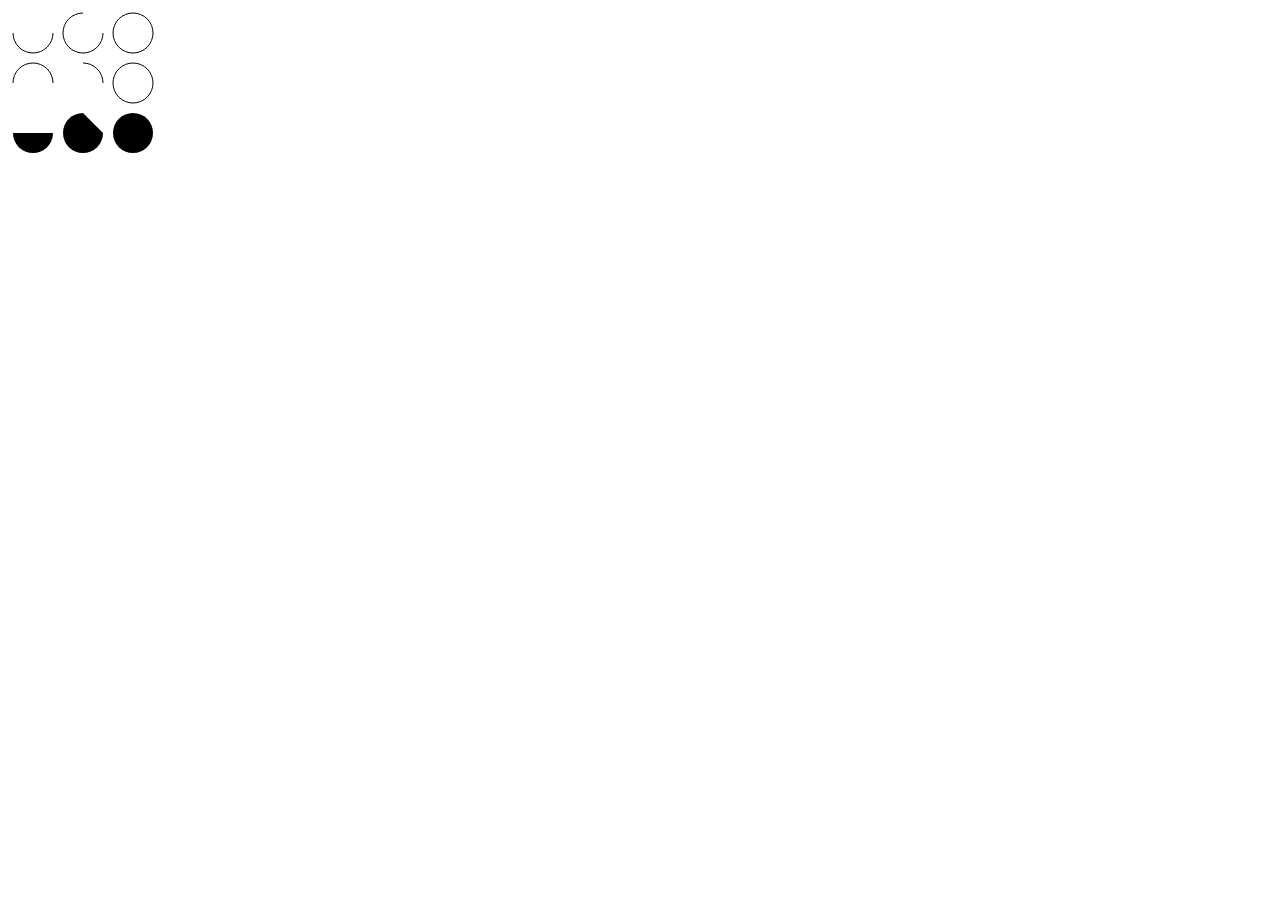
==== index2.html @ ea5c6ae1 "initial commit" ====
<!doctype html>
<html lang="en-US">
  <head>
    <meta charset="UTF-8" />
    <title>Canvas experiment</title>
  </head>
  <body>
    <canvas id="canvas" width="150" height="150"></canvas>
    <script type="application/javascript">
      function draw() {
  const canvas = document.getElementById("canvas");
  if (canvas.getContext) {
    const ctx = canvas.getContext("2d");

    for (let i = 0; i < 4; i++) {
      for (let j = 0; j < 3; j++) {
        ctx.beginPath();
        const x = 25 + j * 50; // x coordinate
        const y = 25 + i * 50; // y coordinate
        const radius = 20; // Arc radius
        const startAngle = 0; // Starting point on circle
        const endAngle = Math.PI + (Math.PI * j) / 2; // End point on circle
        const counterclockwise = i % 2 !== 0; // clockwise or counterclockwise

        ctx.arc(x, y, radius, startAngle, endAngle, counterclockwise);

        if (i > 1) {
          ctx.fill();
        } else {
          ctx.stroke();
        }
      }
    }
  }
}
      draw();
    </script>
  </body>
</html>
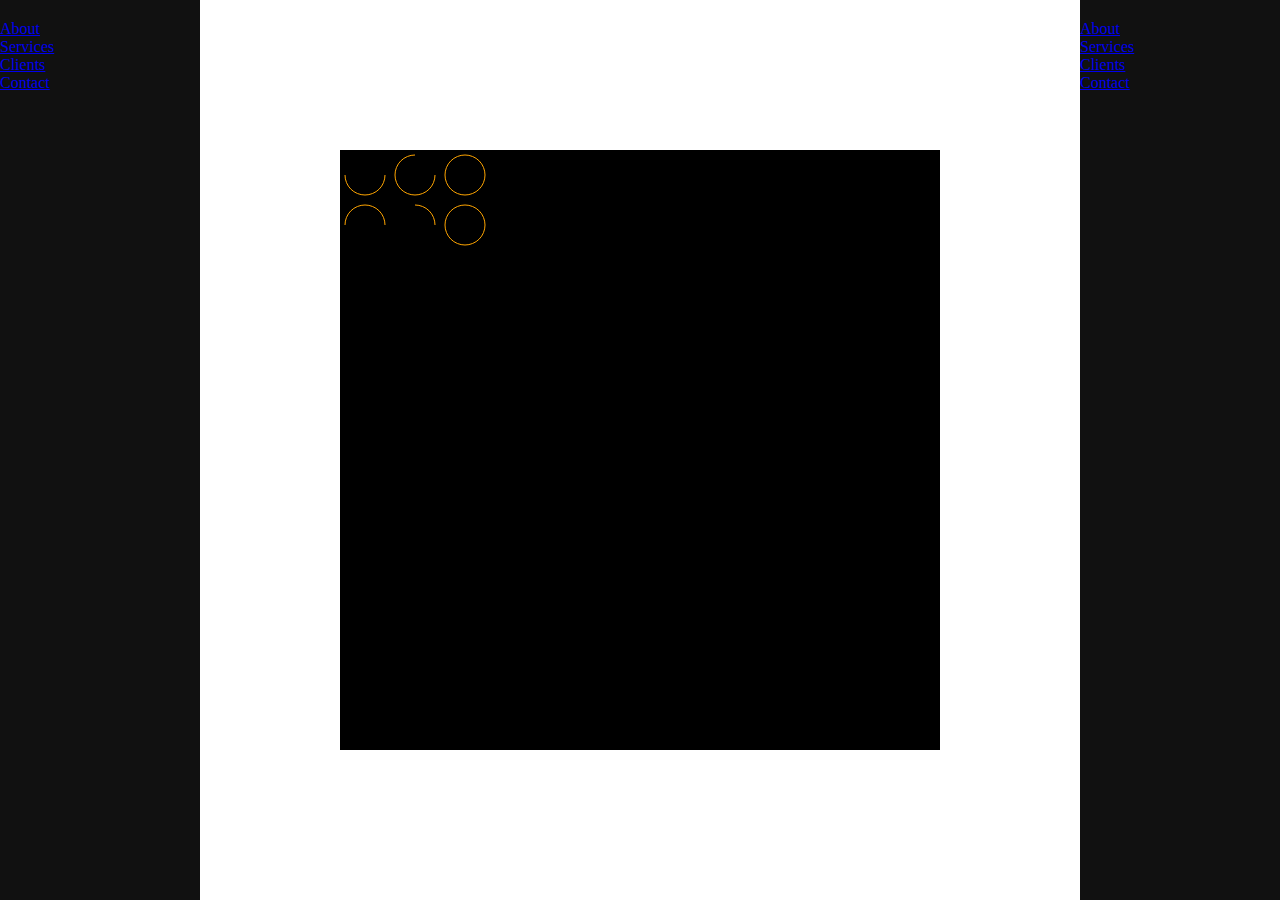
==== commit f0f205e0: "added tools.aseprite" ====
--- a/index2.html
+++ b/index2.html
@@ -2,10 +2,40 @@
 <html lang="en-US">
   <head>
     <meta charset="UTF-8" />
+    <link rel="stylesheet" type="text/css" href="index.css" />
     <title>Canvas experiment</title>
   </head>
   <body>
-    <canvas id="canvas" width="150" height="150"></canvas>
+    <!DOCTYPE html>
+      <html>
+        <body>
+          <div id="mySidenav" class="sidenav">
+            <a href="#">About</a></br>
+            <a href="#">Services</a></br>
+            <a href="#">Clients</a></br>
+            <a href="#">Contact</a></br>
+          </div>
+          <div class="sidenav2">
+            <a href="#">About</a></br>
+            <a href="#">Services</a></br>
+            <a href="#">Clients</a></br>
+            <a href="#">Contact</a></br>
+          </div>
+            <div style = "padding: 0;
+                          margin: auto;
+                          display: block;
+                          width: 600px;
+                          height: 600px;
+                          position: absolute;
+                          top: 0;
+                          bottom: 0;
+                          left: 0;
+                          right: 0;"
+              >
+              <canvas id="canvas" height="600" width="600" style="background-color: black;">This is my canvas</canvas>
+            </div>
+        </body>
+      </html>
     <script type="application/javascript">
       function draw() {
   const canvas = document.getElementById("canvas");
@@ -14,6 +44,7 @@
 
     for (let i = 0; i < 4; i++) {
       for (let j = 0; j < 3; j++) {
+        ctx.strokeStyle = "orange";
         ctx.beginPath();
         const x = 25 + j * 50; // x coordinate
         const y = 25 + i * 50; // y coordinate
--- a/index.css
+++ b/index.css
@@ -0,0 +1,22 @@
+.sidenav {
+    height: 100%;
+    width: 200px;
+    position: fixed;
+    z-index: 1;
+    top: 0;
+    left: 0;
+    background-color: #111;
+    overflow-x: hidden;
+    padding-top: 20px;
+  }
+  .sidenav2 {
+    height: 100%;
+    width: 200px;
+    position: fixed;
+    z-index: 1;
+    top: 0;
+    right: 0;
+    background-color: #111;
+    overflow-x: hidden;
+    padding-top: 20px;
+  }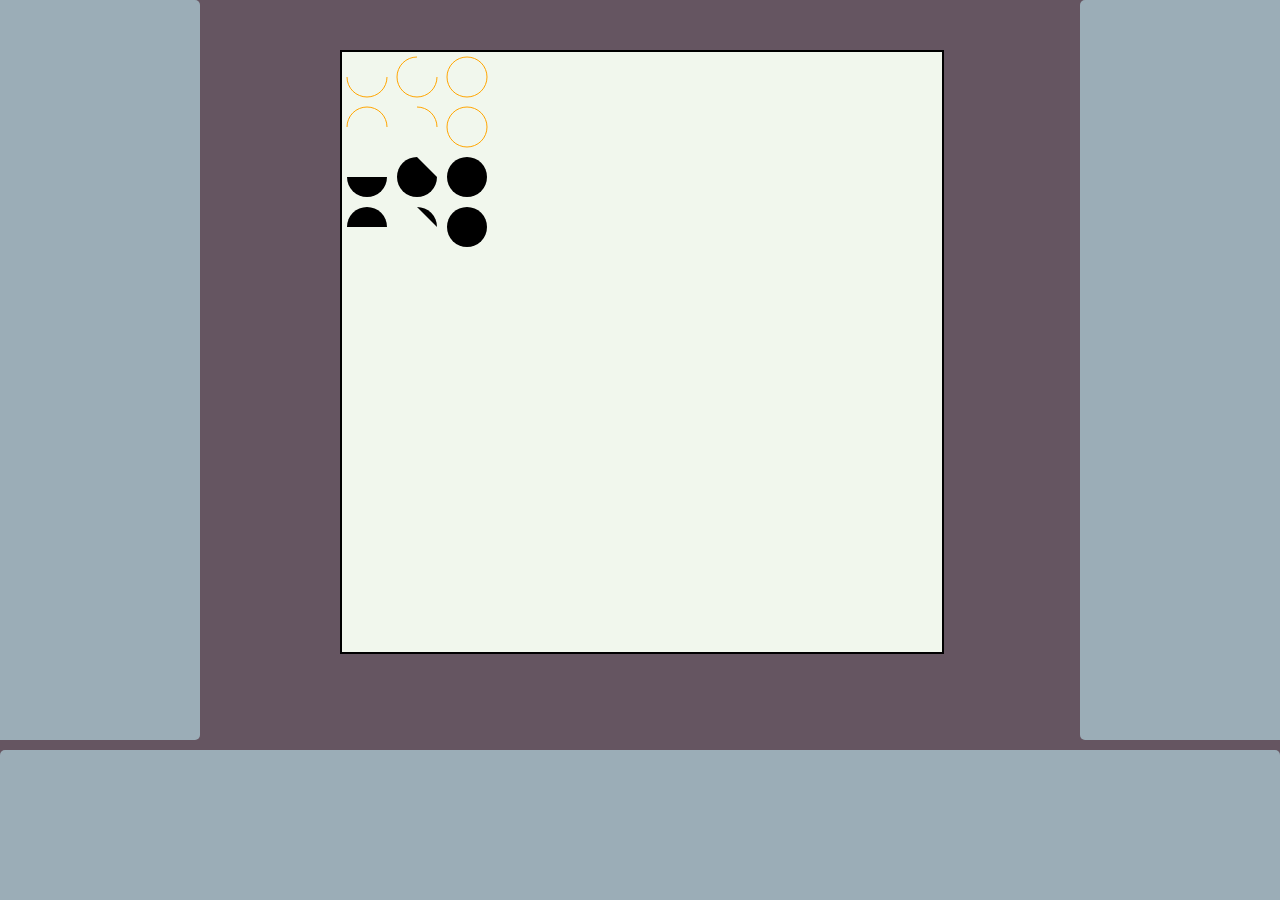
==== commit 1f5d82c1: "final for today" ====
--- a/index2.html
+++ b/index2.html
@@ -5,34 +5,27 @@
     <link rel="stylesheet" type="text/css" href="index.css" />
     <title>Canvas experiment</title>
   </head>
-  <body>
+  <body style="background-color: #655561">
     <!DOCTYPE html>
       <html>
         <body>
           <div id="mySidenav" class="sidenav">
-            <a href="#">About</a></br>
-            <a href="#">Services</a></br>
-            <a href="#">Clients</a></br>
-            <a href="#">Contact</a></br>
           </div>
           <div class="sidenav2">
-            <a href="#">About</a></br>
-            <a href="#">Services</a></br>
-            <a href="#">Clients</a></br>
-            <a href="#">Contact</a></br>
           </div>
-            <div style = "padding: 0;
+          <div class="bottomnav">
+          </div>
+            <div style = "
                           margin: auto;
-                          display: block;
                           width: 600px;
                           height: 600px;
                           position: absolute;
-                          top: 0;
+                          top: -200px;
                           bottom: 0;
                           left: 0;
                           right: 0;"
               >
-              <canvas id="canvas" height="600" width="600" style="background-color: black;">This is my canvas</canvas>
+              <canvas id="canvas" height="600" width="600" style="background-color: #F1F7ED; border-color: black; border-style:solid; border-width: 2px; ">This is my canvas</canvas>
             </div>
         </body>
       </html>
--- a/index.css
+++ b/index.css
@@ -1,22 +1,41 @@
 .sidenav {
     height: 100%;
     width: 200px;
+    height: 80%;
     position: fixed;
     z-index: 1;
     top: 0;
     left: 0;
-    background-color: #111;
+    background-color: #9badb7;
     overflow-x: hidden;
     padding-top: 20px;
+    border-color: #F1F7ED;
+    border-top-right-radius: 5px;
+    border-bottom-right-radius: 5px;
   }
   .sidenav2 {
     height: 100%;
     width: 200px;
+    height: 80%;
     position: fixed;
     z-index: 1;
     top: 0;
     right: 0;
-    background-color: #111;
+    background-color: #9badb7;
     overflow-x: hidden;
     padding-top: 20px;
-  }+    border-color: #F1F7ED;
+    border-top-left-radius: 5px;
+    border-bottom-left-radius: 5px;
+}
+.bottomnav {
+    height:150px;
+    position: fixed;
+    bottom: 0;
+    left:0;
+    border-top-left-radius: 5px;
+    border-top-right-radius: 5px;
+    overflow: hidden;
+    width:100%;
+    background-color: #9badb7;
+}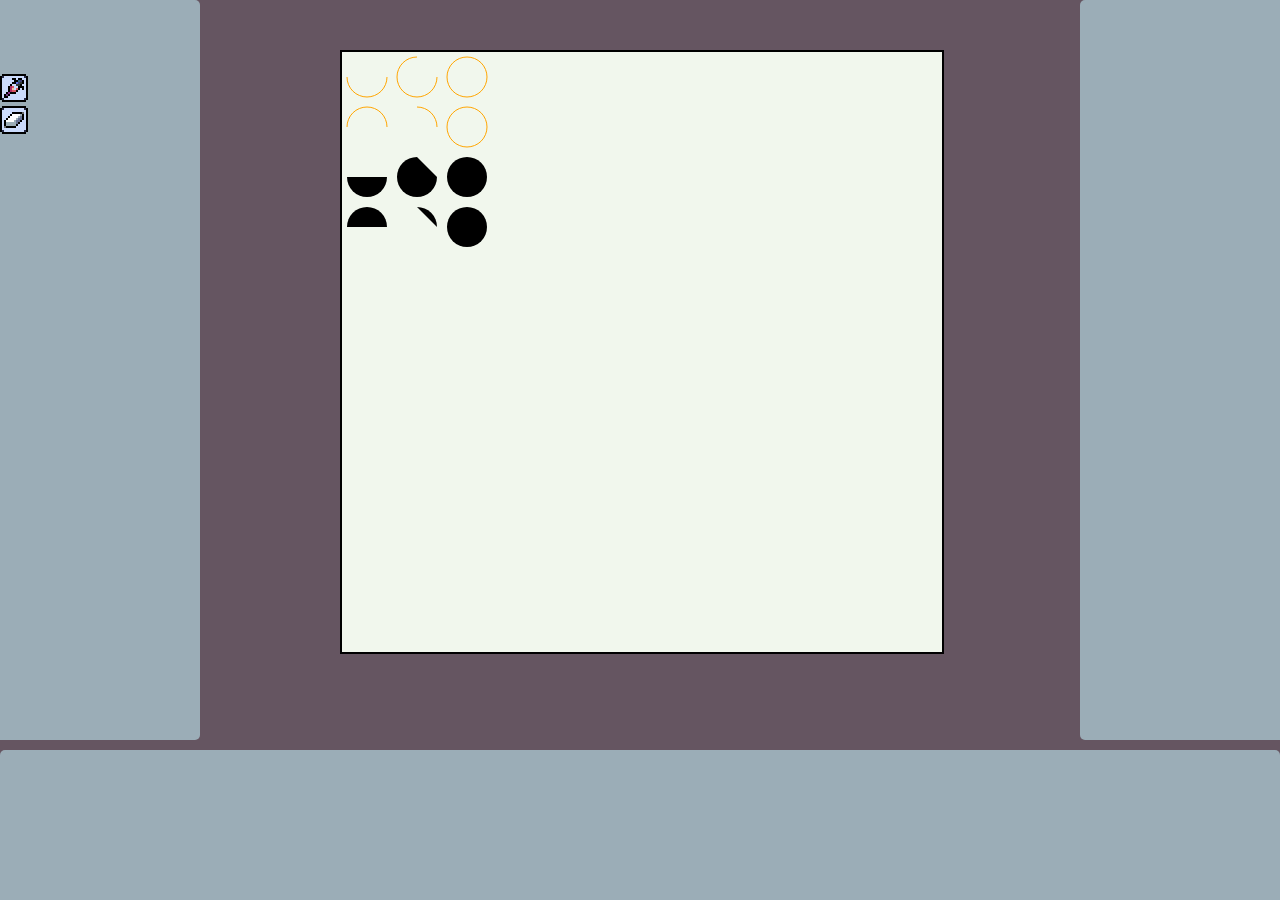
==== commit 2f609e01: "added the buttons" ====
--- a/index2.html
+++ b/index2.html
@@ -10,6 +10,11 @@
       <html>
         <body>
           <div id="mySidenav" class="sidenav">
+            </br>
+            </br>
+            </br>
+            <img src="buttons/color_picker.png"></br>
+            <img src="buttons/eraser.png"></br>
           </div>
           <div class="sidenav2">
           </div>
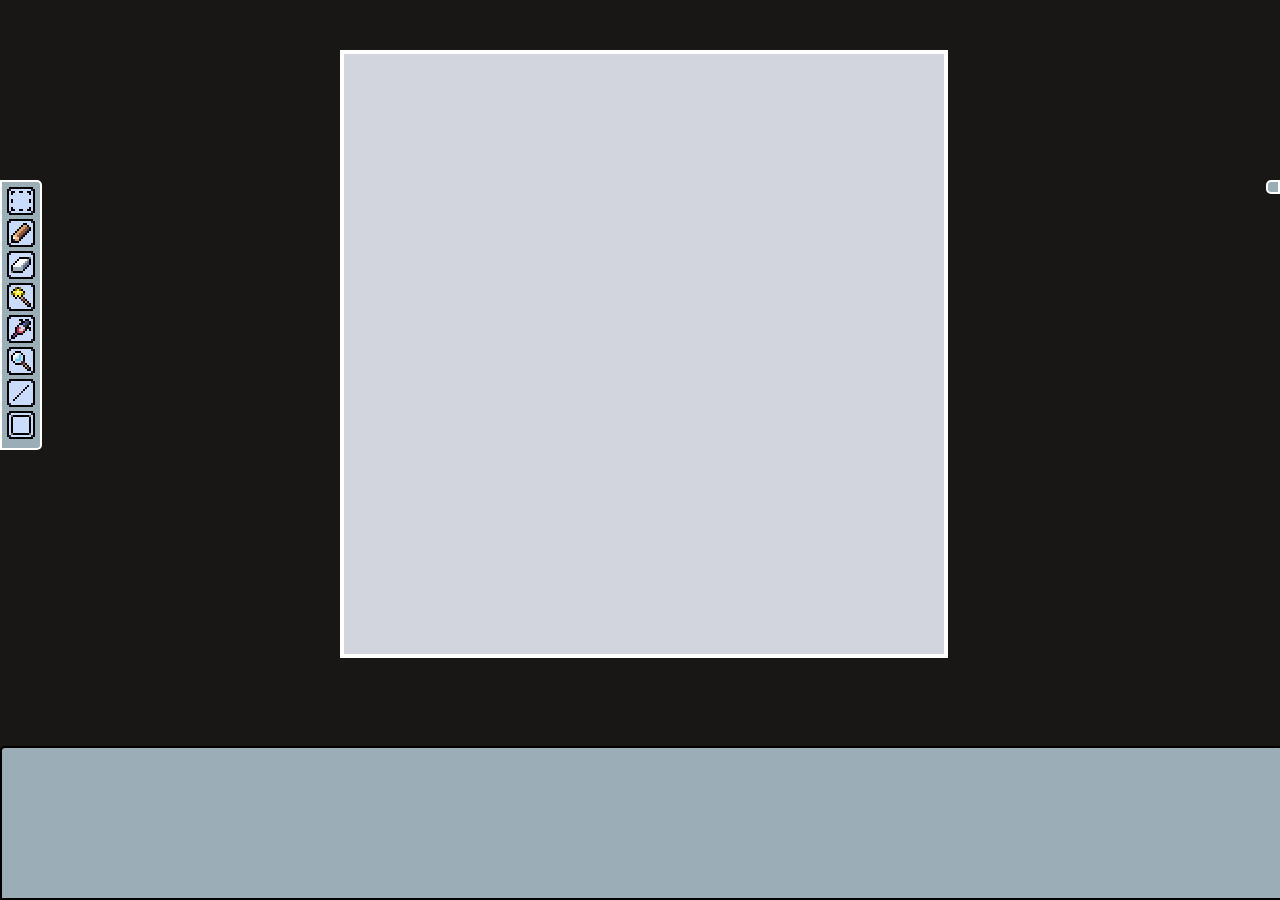
==== commit b73385df: "xdd" ====
--- a/index2.html
+++ b/index2.html
@@ -1,26 +1,31 @@
 <!doctype html>
 <html lang="en-US">
-  <head>
-    <meta charset="UTF-8" />
-    <link rel="stylesheet" type="text/css" href="index.css" />
-    <title>Canvas experiment</title>
-  </head>
-  <body style="background-color: #655561">
-    <!DOCTYPE html>
-      <html>
-        <body>
-          <div id="mySidenav" class="sidenav">
-            </br>
-            </br>
-            </br>
-            <img src="buttons/color_picker.png"></br>
-            <img src="buttons/eraser.png"></br>
-          </div>
-          <div class="sidenav2">
-          </div>
-          <div class="bottomnav">
-          </div>
-            <div style = "
+
+<head>
+  <meta charset="UTF-8" />
+  <link rel="stylesheet" type="text/css" href="index.css" />
+  <title>Canvas experiment</title>
+</head>
+
+<body style="background-color: #191716">
+  <!DOCTYPE html>
+
+  <body>
+    <div id="mySidenav" class="sidenav">
+      <img src="buttons/rectangle_select.png" class="button"></br>
+      <img src="buttons/pencil.png" class="button"></br>
+      <img src="buttons/eraser.png" class="button"></br>
+      <img src="buttons/magic_wand.png" class="button"></br>
+      <img src="buttons/color_picker.png" class="button"></br>
+      <img src="buttons/zoom.png" class="button"></br>
+      <img src="buttons/line.png" class="button"></br>
+      <img src="buttons/rectangle.png" class="button"></br>
+    </div>
+    <div class="sidenav2">
+    </div>
+    <div class="bottomnav">
+    </div>
+    <div style="
                           margin: auto;
                           width: 600px;
                           height: 600px;
@@ -28,41 +33,30 @@
                           top: -200px;
                           bottom: 0;
                           left: 0;
-                          right: 0;"
-              >
-              <canvas id="canvas" height="600" width="600" style="background-color: #F1F7ED; border-color: black; border-style:solid; border-width: 2px; ">This is my canvas</canvas>
-            </div>
-        </body>
-      </html>
-    <script type="application/javascript">
-      function draw() {
-  const canvas = document.getElementById("canvas");
-  if (canvas.getContext) {
-    const ctx = canvas.getContext("2d");
+                          right: 0;">
+      <canvas id="canvas" height="600" width="600" class="canvas"></canvas>
+    </div>
+  </body>
 
-    for (let i = 0; i < 4; i++) {
-      for (let j = 0; j < 3; j++) {
-        ctx.strokeStyle = "orange";
-        ctx.beginPath();
-        const x = 25 + j * 50; // x coordinate
-        const y = 25 + i * 50; // y coordinate
-        const radius = 20; // Arc radius
-        const startAngle = 0; // Starting point on circle
-        const endAngle = Math.PI + (Math.PI * j) / 2; // End point on circle
-        const counterclockwise = i % 2 !== 0; // clockwise or counterclockwise
+  <script type="application/javascript">
+    (function () {
+      let SSWZ = function () {
+        this.keyScrollHandler = function (e) {
+          if (e.ctrlKey) {
+            e.preventDefault();
+            return false;
+          }
+        }
+      };
+      if (window === top) {
+        let sswz = new SSWZ();
+        window.addEventListener('wheel', sswz.keyScrollHandler, { passive: false });
+      }
+    })();
+</script>
 
-        ctx.arc(x, y, radius, startAngle, endAngle, counterclockwise);
 
-        if (i > 1) {
-          ctx.fill();
-        } else {
-          ctx.stroke();
-        }
-      }
-    }
-  }
-}
-      draw();
-    </script>
-  </body>
+
+</body>
+
 </html>--- a/index.css
+++ b/index.css
@@ -1,32 +1,34 @@
 .sidenav {
-    height: 100%;
-    width: 200px;
-    height: 80%;
     position: fixed;
     z-index: 1;
-    top: 0;
+    top: 20%;
     left: 0;
+    padding: 5px;
     background-color: #9badb7;
     overflow-x: hidden;
-    padding-top: 20px;
-    border-color: #F1F7ED;
     border-top-right-radius: 5px;
     border-bottom-right-radius: 5px;
-  }
-  .sidenav2 {
-    height: 100%;
-    width: 200px;
-    height: 80%;
+    border-color: white; 
+    border-style:solid; 
+    border-width: 2px;
+    image-rendering: pixelated;
+}
+
+
+.sidenav2 {
     position: fixed;
     z-index: 1;
-    top: 0;
+    top: 20%;
     right: 0;
+    padding: 5px;
     background-color: #9badb7;
     overflow-x: hidden;
-    padding-top: 20px;
-    border-color: #F1F7ED;
     border-top-left-radius: 5px;
     border-bottom-left-radius: 5px;
+    border-color: white; 
+    border-style:solid; 
+    border-width: 2px;
+    image-rendering: pixelated;
 }
 .bottomnav {
     height:150px;
@@ -38,4 +40,22 @@
     overflow: hidden;
     width:100%;
     background-color: #9badb7;
+    border-color: black; border-style:solid; border-width: 2px;
+    image-rendering: pixelated;
+}
+
+.button{
+  image-rendering: pixelated;
+  opacity:1;
+  transition: opacity 0.15s;
+  position:relative;
+}
+
+.canvas{
+  background-color: #d2d5dd; border-color: white; border-style:solid; border-width: 4px; 
+  image-rendering: pixelated;
+}
+.button:hover{
+  opacity: 0.5;
+  transition: opacity 0.1s;
 }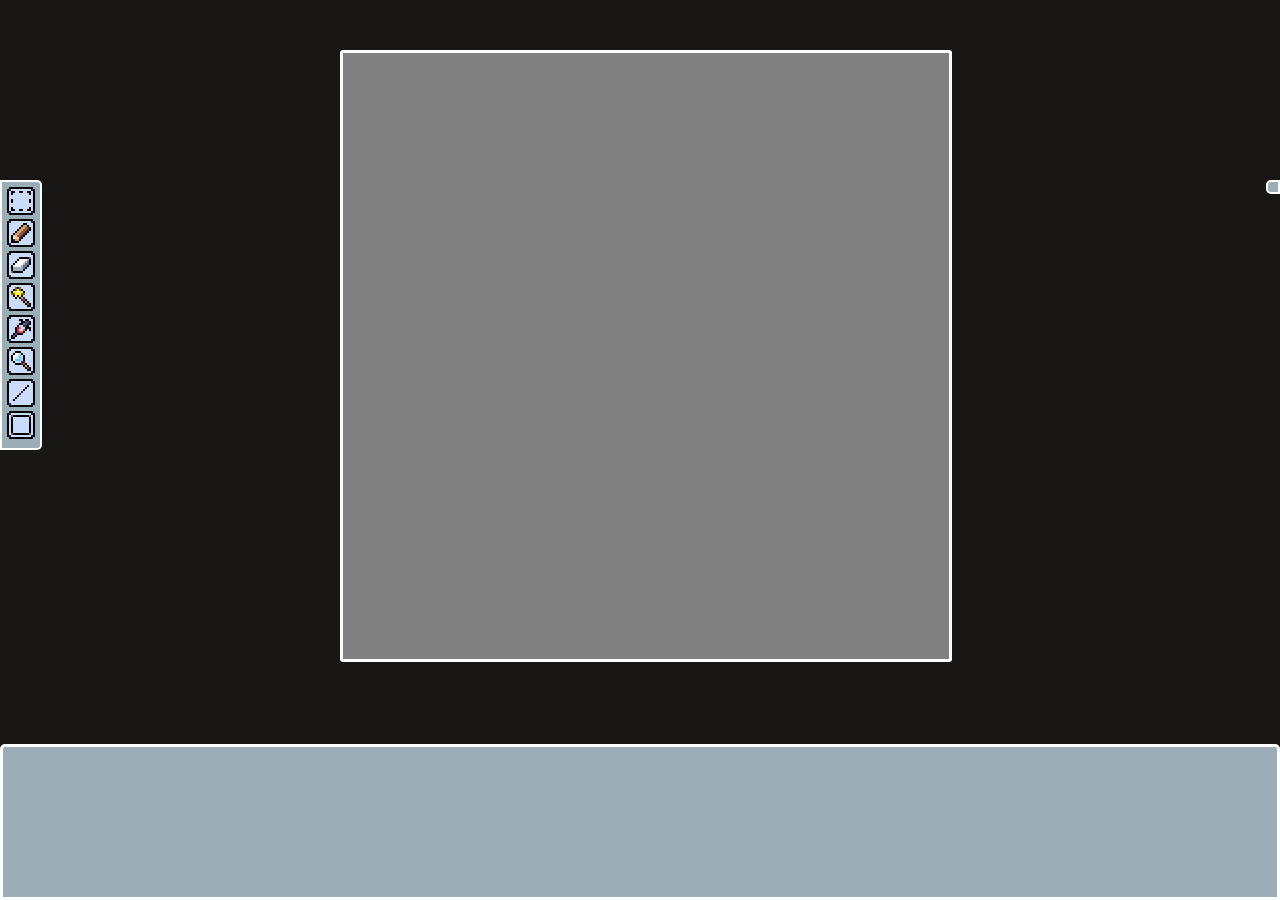
==== commit fcc3cb40: "a" ====
--- a/index2.html
+++ b/index2.html
@@ -25,7 +25,7 @@
     </div>
     <div class="bottomnav">
     </div>
-    <div style="
+    <div id="canvascontainer" style="
                           margin: auto;
                           width: 600px;
                           height: 600px;
@@ -38,21 +38,8 @@
     </div>
   </body>
 
-  <script type="application/javascript">
-    (function () {
-      let SSWZ = function () {
-        this.keyScrollHandler = function (e) {
-          if (e.ctrlKey) {
-            e.preventDefault();
-            return false;
-          }
-        }
-      };
-      if (window === top) {
-        let sswz = new SSWZ();
-        window.addEventListener('wheel', sswz.keyScrollHandler, { passive: false });
-      }
-    })();
+<script type="application/javascript" src="js/editor.js">
+    
 </script>
 
 
--- a/index.css
+++ b/index.css
@@ -38,9 +38,11 @@
     border-top-left-radius: 5px;
     border-top-right-radius: 5px;
     overflow: hidden;
-    width:100%;
+    width:99.5%;
     background-color: #9badb7;
-    border-color: black; border-style:solid; border-width: 2px;
+    border-color: white; 
+    border-style: solid; 
+    border-width: 3px;
     image-rendering: pixelated;
 }
 
@@ -52,7 +54,7 @@
 }
 
 .canvas{
-  background-color: #d2d5dd; border-color: white; border-style:solid; border-width: 4px; 
+  background-color:gray; border-color: white; border-style:solid; border-radius: 3px; border-width: 3px; 
   image-rendering: pixelated;
 }
 .button:hover{
